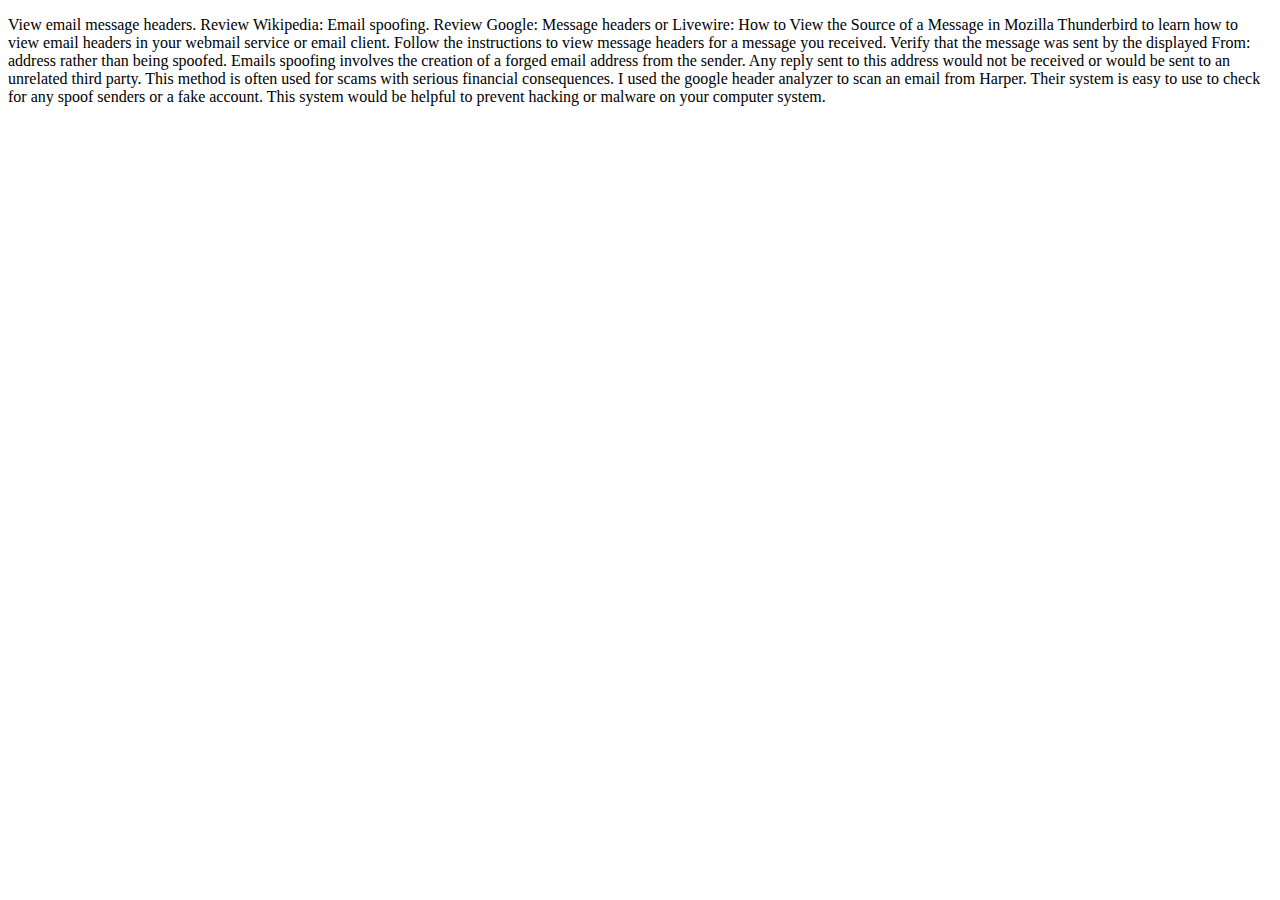
==== web110/Assignment-4.html @ 3905636c "Create Assignment-4.html" ====
<!DOCTYPE html>
<html lang="en">
  <head>
    <meta charset="UTF-8">
    <title>Assignment-4</title>
  </head>
  <body>
    <p>View email message headers.
Review Wikipedia: Email spoofing.
Review Google: Message headers or Livewire: How to View the Source of a Message in Mozilla Thunderbird to learn how to view email headers in your webmail service or email client.
Follow the instructions to view message headers for a message you received. Verify that the message was sent by the displayed From: address rather than being spoofed.
Emails spoofing involves the creation of a forged email address from the sender. Any reply sent to this address would not be received or would be sent to an unrelated third party. This method is often used for scams with serious financial consequences. I used the google header analyzer to scan an email from Harper. Their system is easy to use to check for any spoof senders or a fake account. This system would be helpful to prevent hacking or malware on your computer system. 
</p>
  </body>
</html>
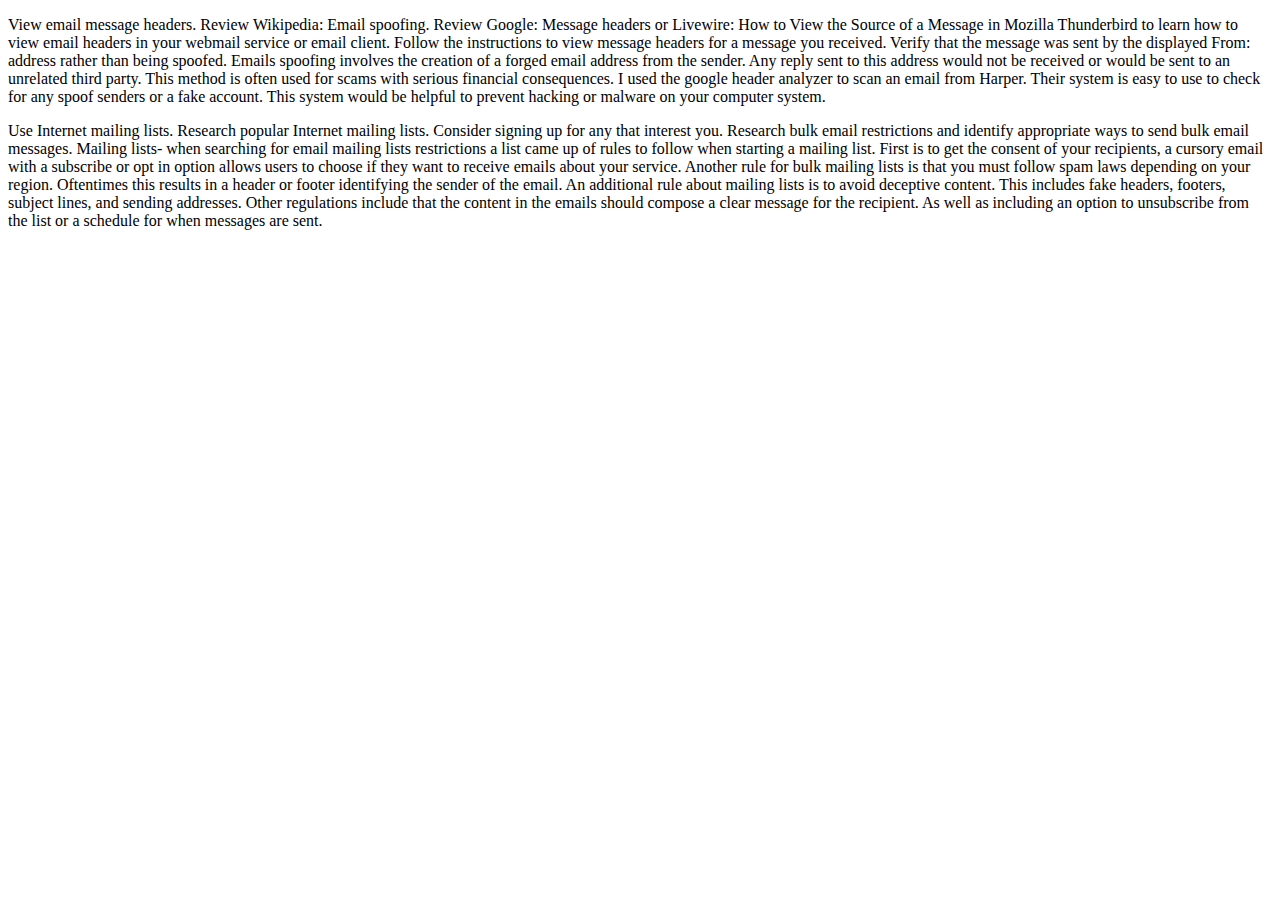
==== commit 7ed24608: "Update Assignment-4.html" ====
--- a/web110/Assignment-4.html
+++ b/web110/Assignment-4.html
@@ -11,5 +11,10 @@
 Follow the instructions to view message headers for a message you received. Verify that the message was sent by the displayed From: address rather than being spoofed.
 Emails spoofing involves the creation of a forged email address from the sender. Any reply sent to this address would not be received or would be sent to an unrelated third party. This method is often used for scams with serious financial consequences. I used the google header analyzer to scan an email from Harper. Their system is easy to use to check for any spoof senders or a fake account. This system would be helpful to prevent hacking or malware on your computer system. 
 </p>
+<p> Use Internet mailing lists.
+Research popular Internet mailing lists. Consider signing up for any that interest you.
+Research bulk email restrictions and identify appropriate ways to send bulk email messages.
+Mailing lists- when searching for email mailing lists restrictions a list came up of rules to follow when starting a mailing list. First is to get the consent of your recipients, a cursory email with a subscribe or opt in option allows users to choose if they want to receive emails about your service. Another rule for bulk mailing lists is that you must follow spam laws depending on your region. Oftentimes this results in a header or footer identifying the sender of the email. An additional rule about mailing lists is to avoid deceptive content. This includes fake headers, footers, subject lines, and sending addresses. Other regulations include that the content in the emails should compose a clear message for the recipient. As well as including an option to unsubscribe from the list or a schedule for when messages are sent. 
+</p>
   </body>
 </html>
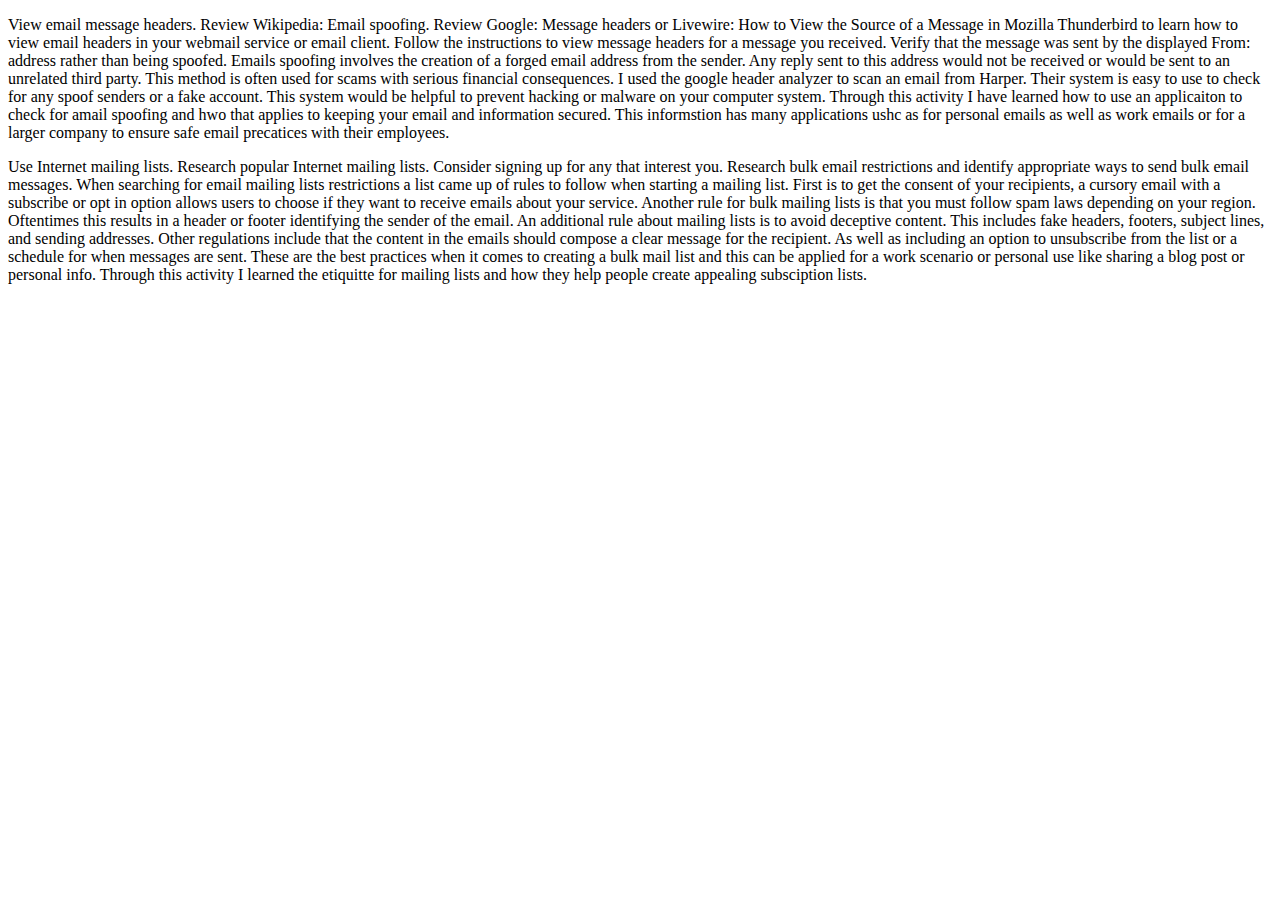
==== commit 9b89a75e: "Update Assignment-4.html" ====
--- a/web110/Assignment-4.html
+++ b/web110/Assignment-4.html
@@ -9,12 +9,12 @@
 Review Wikipedia: Email spoofing.
 Review Google: Message headers or Livewire: How to View the Source of a Message in Mozilla Thunderbird to learn how to view email headers in your webmail service or email client.
 Follow the instructions to view message headers for a message you received. Verify that the message was sent by the displayed From: address rather than being spoofed.
-Emails spoofing involves the creation of a forged email address from the sender. Any reply sent to this address would not be received or would be sent to an unrelated third party. This method is often used for scams with serious financial consequences. I used the google header analyzer to scan an email from Harper. Their system is easy to use to check for any spoof senders or a fake account. This system would be helpful to prevent hacking or malware on your computer system. 
+Emails spoofing involves the creation of a forged email address from the sender. Any reply sent to this address would not be received or would be sent to an unrelated third party. This method is often used for scams with serious financial consequences. I used the google header analyzer to scan an email from Harper. Their system is easy to use to check for any spoof senders or a fake account. This system would be helpful to prevent hacking or malware on your computer system. Through this activity I have learned how to use an applicaiton to check for amail spoofing and hwo that applies to keeping your email and information secured. This informstion has many applications ushc as for personal emails as well as work emails or for a larger company to ensure safe email precatices with their employees. 
 </p>
 <p> Use Internet mailing lists.
 Research popular Internet mailing lists. Consider signing up for any that interest you.
 Research bulk email restrictions and identify appropriate ways to send bulk email messages.
-Mailing lists- when searching for email mailing lists restrictions a list came up of rules to follow when starting a mailing list. First is to get the consent of your recipients, a cursory email with a subscribe or opt in option allows users to choose if they want to receive emails about your service. Another rule for bulk mailing lists is that you must follow spam laws depending on your region. Oftentimes this results in a header or footer identifying the sender of the email. An additional rule about mailing lists is to avoid deceptive content. This includes fake headers, footers, subject lines, and sending addresses. Other regulations include that the content in the emails should compose a clear message for the recipient. As well as including an option to unsubscribe from the list or a schedule for when messages are sent. 
+When searching for email mailing lists restrictions a list came up of rules to follow when starting a mailing list. First is to get the consent of your recipients, a cursory email with a subscribe or opt in option allows users to choose if they want to receive emails about your service. Another rule for bulk mailing lists is that you must follow spam laws depending on your region. Oftentimes this results in a header or footer identifying the sender of the email. An additional rule about mailing lists is to avoid deceptive content. This includes fake headers, footers, subject lines, and sending addresses. Other regulations include that the content in the emails should compose a clear message for the recipient. As well as including an option to unsubscribe from the list or a schedule for when messages are sent. These are the best practices when it comes to creating a bulk mail list and this can be applied for a work scenario or personal use like sharing a blog post or personal info. Through this activity I learned the etiquitte for mailing lists and how they help people create appealing subsciption lists. 
 </p>
   </body>
 </html>
